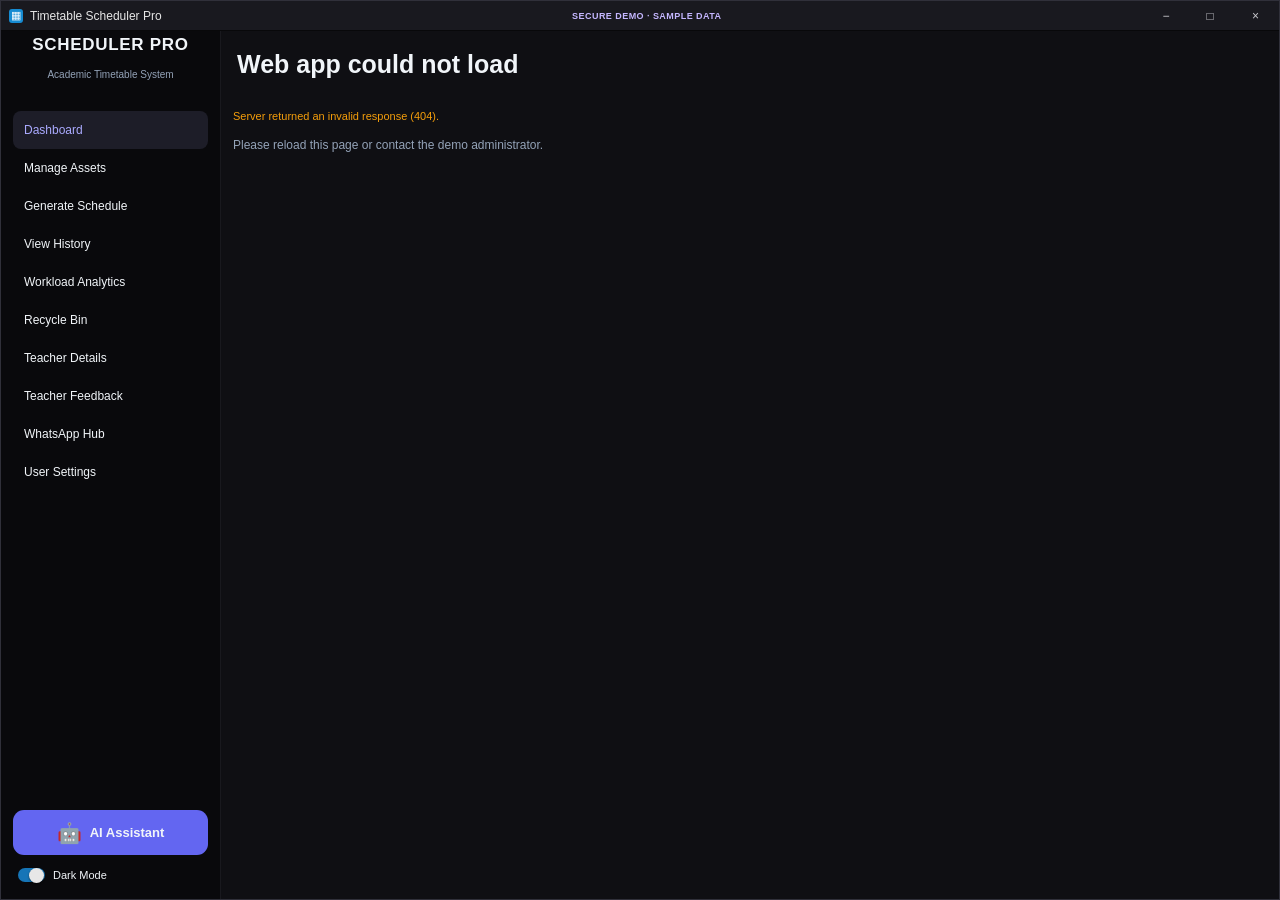
==== web-demo/public/index.html @ b1fa8f9e "Add authenticated Render timetable web demo Bundle an isolated fictional-data browser app and Render" ====
<!doctype html>
<html lang="en">
<head>
  <meta charset="utf-8">
  <meta name="viewport" content="width=device-width, initial-scale=1">
  <meta name="theme-color" content="#0f0f13">
  <meta name="description" content="A secure web demo of Timetable Scheduler Pro.">
  <title>Timetable Scheduler Pro — Web Demo</title>
  <link rel="stylesheet" href="styles.css">
  <script src="app.js" defer></script>
</head>
<body>
  <div class="window">
    <div class="titlebar"><span class="app-icon">▦</span><span>Timetable Scheduler Pro</span><span class="read-only-label">SECURE DEMO · SAMPLE DATA</span><span class="window-actions"><i>−</i><i>□</i><i>×</i></span></div>
    <div class="app">
      <aside class="sidebar">
        <div class="brand"><strong>SCHEDULER PRO</strong><small>Academic Timetable System</small></div>
        <nav aria-label="App screens">
          <button class="nav active" data-page="dashboard">Dashboard</button>
          <button class="nav" data-page="manage">Manage Assets</button>
          <button class="nav" data-page="generate">Generate Schedule</button>
          <button class="nav" data-page="history">View History</button>
          <button class="nav" data-page="analytics">Workload Analytics</button>
          <button class="nav" data-page="recycle">Recycle Bin</button>
          <button class="nav" data-page="teachers">Teacher Details</button>
          <button class="nav" data-page="feedback">Teacher Feedback</button>
          <button class="nav" data-page="whatsapp">WhatsApp Hub</button>
          <button class="nav" data-page="settings">User Settings</button>
        </nav>
        <div class="sidebar-bottom">
          <button class="logout-button" id="logout-button" type="button" hidden>Sign out</button>
          <button class="assistant-nav" data-page="assistant"><span class="assistant-mark" aria-hidden="true">🤖</span> AI Assistant</button>
          <button class="theme-toggle" id="theme-toggle"><span class="toggle-track"><i></i></span> Dark Mode</button>
        </div>
      </aside>
      <main class="main" id="main"></main>
    </div>
  </div>
</body>
</html>
---- web-demo/public/styles.css ----
:root{color-scheme:dark;--main:#0f0f13;--side:#09090c;--card:#1a1a22;--inner:#252530;--text:#f1f5f9;--pale:#94a3b8;--border:#2d2d39;--accent:#6366f1;--accent-hover:#4f46e5;--success:#22c55e;--danger:#ef4444;--warning:#f59e0b}
*{box-sizing:border-box}
body{margin:0;background:#07070a;color:var(--text);font-family:Inter,"Segoe UI",Arial,sans-serif;font-size:13px}
button,input,select,textarea{font:inherit}
button{color:inherit}
.window{height:100vh;min-height:570px;display:flex;flex-direction:column;border:1px solid #30303a;background:var(--main);overflow:hidden}
.titlebar{height:30px;flex:0 0 30px;background:#19191f;border-bottom:1px solid #08080a;display:flex;align-items:center;gap:7px;padding-left:8px;font:12px "Segoe UI",Arial,sans-serif;color:#e6e6e6}
.app-icon{width:14px;height:14px;border-radius:3px;background:#168bd2;display:grid;place-items:center;font-size:11px;color:white}
.window-actions{margin-left:auto;height:100%;display:flex}
.window-actions i{font-style:normal;width:44px;display:grid;place-items:center;color:#c7c7cc}
.window-actions i:last-child{width:47px}
.window-actions i:last-child:hover{background:#c42b1c}
.read-only-label{margin-left:auto;margin-right:12px;color:#c5b7ff;font:700 9px "Segoe UI",Arial,sans-serif;letter-spacing:.45px}
.app{flex:1;min-height:0;display:grid;grid-template-columns:220px minmax(0,1fr)}
.app.signed-out{grid-template-columns:minmax(0,1fr)}
.app.signed-out .sidebar{display:none}
.sidebar{background:var(--side);border-right:1px solid #19191e;display:flex;flex-direction:column;min-height:0;padding:4px 12px 17px}
.brand{text-align:center;padding:0 4px 31px}
.brand strong{display:block;font-size:17px;letter-spacing:.7px}
.brand small{display:block;color:var(--pale);font-size:10px;margin-top:14px}
.sidebar nav{display:flex;flex-direction:column;gap:0;overflow:auto}
.nav{height:38px;flex:0 0 38px;text-align:left;padding:0 11px;background:transparent;border:0;border-radius:8px;color:var(--text);font-size:12px;cursor:pointer}
.nav:hover{background:#18181e}
.nav.active{background:#1d1d28;color:#aaaaff}
.sidebar-bottom{margin-top:auto;padding-top:16px}
.logout-button{width:100%;margin:0 0 10px;padding:9px;border:1px solid var(--border);border-radius:9px;background:transparent;color:var(--pale);cursor:pointer}
.logout-button:hover{background:var(--inner);color:var(--text)}
.logout-button[hidden]{display:none}
.assistant-nav{height:45px;width:100%;border:0;border-radius:11px;background:var(--accent);font-weight:700;cursor:pointer}
.assistant-nav:hover{background:var(--accent-hover)}
.assistant-nav{display:flex;align-items:center;justify-content:center;gap:8px}
.assistant-mark{display:inline-grid;place-items:center;vertical-align:middle;font-family:"Segoe UI Emoji","Apple Color Emoji",sans-serif;font-size:1.15em;line-height:1}
.assistant-nav .assistant-mark{font-size:20px}
.ai-title .assistant-mark{margin-right:5px}
.theme-toggle{display:flex;align-items:center;gap:8px;margin-top:13px;padding:0 5px;border:0;background:none;color:var(--text);font-size:11px;cursor:pointer}
.toggle-track{width:27px;height:14px;border-radius:9px;background:#1675b7;display:flex;align-items:center;justify-content:flex-end;padding:1px}
.toggle-track i{width:15px;height:15px;border-radius:50%;background:#e7e7e7;box-shadow:0 1px 2px #0008}
.main{min-width:0;overflow:auto;padding:0 12px 24px;background:var(--main)}
.page{min-height:100%}
.dash-head{height:70px;display:flex;align-items:center;justify-content:space-between;padding:0 3px}
h1{font-size:25px;line-height:1.25;margin:0;font-weight:700;letter-spacing:-.4px}
.date{color:var(--pale);font-size:12px}
.kpis{display:grid;grid-template-columns:repeat(5,minmax(0,1fr));gap:9px;margin:0 3px 21px}
.card{background:var(--card);border:1px solid var(--border);border-radius:14px}
.kpi{text-align:center;min-height:94px;padding:14px 5px}
.kpi strong{display:block;font-size:27px;line-height:1.25;margin-bottom:5px}
.kpi span{font-size:11px;color:var(--pale)}
.kpi:nth-child(1) strong{color:#6366f1}.kpi:nth-child(2) strong{color:#06b6d4}.kpi:nth-child(3) strong{color:var(--success)}.kpi:nth-child(4) strong{color:var(--warning)}.kpi:nth-child(5) strong{color:#a78bfa}
.section-title{font-size:15px;font-weight:700;margin:0 4px 10px}
.actions{display:grid;grid-template-columns:repeat(4,minmax(0,1fr));gap:10px;margin:0 3px 20px}
.action{height:45px;border:0;border-radius:11px;font-weight:600;cursor:pointer}
.action:hover{filter:brightness(1.12)}
.action.purple{background:var(--accent)}.action.cyan{background:#06b6d4}.action.green{background:#20b958}.action.orange{background:#f59e0b}
.download-link{display:flex;align-items:center;justify-content:center;text-decoration:none;color:inherit}
.overview{margin:0 1px;padding:17px 20px 16px;min-height:208px}
.overview h2{margin:0 0 11px;font-size:15px}
.overview-line{margin:0 0 10px 6px;color:var(--pale);font-size:12px;white-space:pre}
.page-head{padding:19px 4px 18px;font-size:25px;font-weight:700}
.page-content{padding:0 2px}
.subtabs{display:flex;gap:7px;flex-wrap:wrap;margin-bottom:15px}
.tab{border:1px solid var(--border);background:transparent;color:var(--text);padding:8px 13px;border-radius:9px;cursor:pointer}
.tab.active{background:var(--accent);border-color:var(--accent);color:white}
.split{display:grid;grid-template-columns:minmax(240px,1fr) minmax(300px,2fr);gap:12px;min-height:390px}
.panel{padding:19px 20px}
.panel h2{font-size:15px;margin:0 0 15px}
.field-label{display:block;font-size:12px;color:var(--pale);margin:12px 0 5px}
.input,.select,.textarea{width:100%;border:1px solid var(--border);background:var(--inner);color:var(--text);border-radius:8px;padding:10px 11px;outline:none}
.input:focus,.select:focus,.textarea:focus{border-color:var(--accent)}
.btn{border:0;border-radius:9px;background:var(--accent);padding:10px 15px;font-weight:700;cursor:pointer}
.btn:disabled{opacity:.55;cursor:not-allowed}
.btn.green{background:var(--success)}.btn.red{background:var(--danger)}.btn.orange{background:var(--warning)}
.textarea{min-height:110px;resize:vertical}
.expertise{max-height:180px;overflow:auto;margin:8px 0}
[data-status]{min-height:14px;overflow-wrap:anywhere}
.notice{color:var(--warning);font-size:11px;line-height:1.6}
.row-card{display:flex;align-items:center;justify-content:space-between;gap:10px;padding:11px 12px;margin:5px 0;border-radius:9px;background:var(--inner)}
.row-card strong{font-size:12px}
.row-card small{color:var(--pale);display:block;margin-top:3px;font-size:10px}
.subtle{color:var(--pale);font-size:12px}
.table-wrap{overflow:auto}
table{width:100%;border-collapse:collapse;text-align:left}
th{font-size:10px;color:var(--pale);font-weight:600;border-bottom:1px solid var(--border);padding:10px 9px}
td{font-size:12px;border-bottom:1px solid #262630;padding:10px 9px}
tr:last-child td{border-bottom:0}
.day-block{margin:4px 0 17px}
.day-title{color:var(--accent);font-size:15px;font-weight:700;margin:14px 4px 6px}
.class-card{padding:12px 15px;margin:6px 0}
.class-card h3{font-size:13px;margin:0 0 7px}
.period-line{font-size:11px;color:var(--pale);padding:2px 6px}
.bar-row{display:grid;grid-template-columns:minmax(120px,180px) minmax(100px,300px) 85px auto;align-items:center;gap:12px;padding:12px;margin:5px 0}
.bar{height:17px;border-radius:8px;background:var(--inner);overflow:hidden}
.bar i{height:100%;display:block;background:var(--success);border-radius:8px}
.empty{padding:44px 15px;text-align:center;color:var(--success)}
.ai-window{max-width:720px;min-height:540px;margin:0 auto;padding:14px 18px 18px}
.ai-title{text-align:center;color:var(--accent);font-size:22px;margin:4px 0 12px}
.ai-status{display:flex;justify-content:space-between;color:var(--warning);font-size:11px;margin-bottom:9px}
.chat{height:335px;overflow:auto;background:var(--card);border-radius:12px;padding:12px}
.bubble{width:fit-content;max-width:83%;padding:10px 14px;background:var(--inner);border-radius:12px;margin:6px 0;font-size:12px;white-space:pre-wrap}
.bubble.user{margin-left:auto;background:var(--accent);color:white}
.chat-inputs{display:flex;gap:6px;margin-top:11px}
.chat-inputs .input{flex:1}
.tiny{font-size:10px;color:var(--pale)}
.login-page{min-height:100%;display:grid;place-items:center;padding:24px}
.login-card{width:min(100%,410px);padding:30px}
.login-card h1{text-align:center;font-size:24px}
.login-card>.subtle{text-align:center;margin:8px 0 24px}
.login-mark{display:grid;place-items:center;width:50px;height:50px;margin:0 auto 14px;border-radius:14px;background:var(--accent);font-size:28px}
.login-submit{width:100%;margin-top:20px}
.login-status{text-align:center;min-height:16px}
.light{--main:#f1f5f9;--side:#e2e8f0;--card:#fff;--inner:#f8fafc;--text:#1e293b;--pale:#64748b;--border:#cbd5e1;color-scheme:light}
.light .nav:hover{background:#cbd5e1}.light .nav.active{background:#d6d2fa;color:#3730a3}.light .titlebar{color:#e6e6e6}
@media(max-width:850px){.app{grid-template-columns:190px minmax(0,1fr)}.sidebar{padding:14px 8px}.kpis{grid-template-columns:repeat(3,minmax(0,1fr))}.actions{grid-template-columns:repeat(2,minmax(0,1fr))}.split{grid-template-columns:1fr}.bar-row{grid-template-columns:1fr 1fr}.brand strong{font-size:15px}}
@media(max-width:570px){.window{height:auto;min-height:100vh;overflow:visible}.read-only-label{font-size:7px;margin-right:4px}.window-actions i{width:29px}.window-actions i:last-child{width:31px}.app{display:flex;flex-direction:column}.sidebar{position:sticky;top:0;z-index:5;padding:8px;border-right:0;border-bottom:1px solid var(--border)}.brand{padding:3px 4px 8px}.brand small{margin-top:3px}.sidebar nav{flex-direction:row;overflow-x:auto;gap:3px}.nav{flex:0 0 auto;height:34px;padding:0 9px;font-size:10px}.sidebar-bottom{display:flex;align-items:center;gap:10px;padding-top:7px}.assistant-nav{width:auto;height:34px;padding:0 12px;font-size:10px}.theme-toggle{margin:0 0 0 auto}.main{overflow:visible;padding:0 10px 20px}.dash-head{height:60px}h1,.page-head{font-size:20px}.date{font-size:9px}.kpis{grid-template-columns:repeat(2,minmax(0,1fr));gap:7px}.kpi{min-height:78px;padding:10px}.kpi strong{font-size:23px}.actions{gap:7px}.action{font-size:10px}.overview{padding:14px;min-height:0}.overview-line{white-space:normal;font-size:10px}.bar-row{grid-template-columns:1fr 1fr;gap:7px}.ai-window{padding:8px 0}.ai-status{flex-direction:column;gap:4px}}
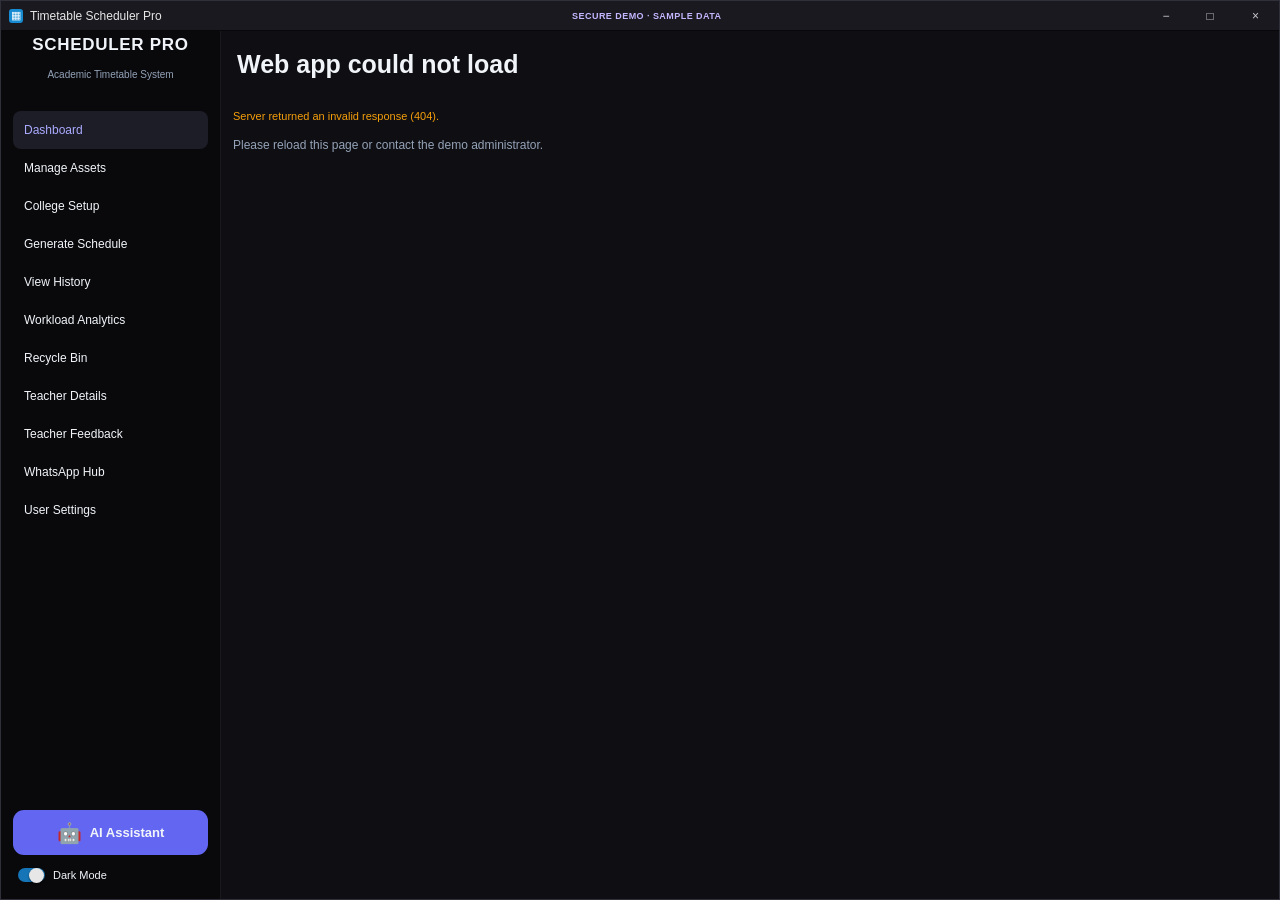
==== commit 91648319: "Update timetable scheduler web demo" ====
--- a/web-demo/public/index.html
+++ b/web-demo/public/index.html
@@ -18,6 +18,7 @@
         <nav aria-label="App screens">
           <button class="nav active" data-page="dashboard">Dashboard</button>
           <button class="nav" data-page="manage">Manage Assets</button>
+          <button class="nav" data-page="college-setup">College Setup</button>
           <button class="nav" data-page="generate">Generate Schedule</button>
           <button class="nav" data-page="history">View History</button>
           <button class="nav" data-page="analytics">Workload Analytics</button>
--- a/web-demo/public/styles.css
+++ b/web-demo/public/styles.css
@@ -28,6 +28,7 @@
 .logout-button[hidden]{display:none}
 .assistant-nav{height:45px;width:100%;border:0;border-radius:11px;background:var(--accent);font-weight:700;cursor:pointer}
 .assistant-nav:hover{background:var(--accent-hover)}
+.assistant-nav.active{box-shadow:0 0 0 2px #aaaaff inset}
 .assistant-nav{display:flex;align-items:center;justify-content:center;gap:8px}
 .assistant-mark{display:inline-grid;place-items:center;vertical-align:middle;font-family:"Segoe UI Emoji","Apple Color Emoji",sans-serif;font-size:1.15em;line-height:1}
 .assistant-nav .assistant-mark{font-size:20px}
@@ -63,6 +64,27 @@
 .split{display:grid;grid-template-columns:minmax(240px,1fr) minmax(300px,2fr);gap:12px;min-height:390px}
 .panel{padding:19px 20px}
 .panel h2{font-size:15px;margin:0 0 15px}
+.settings-form{margin-top:15px}
+.settings-grid{display:grid;grid-template-columns:repeat(2,minmax(0,1fr));gap:0 14px}
+.settings-actions{display:flex;align-items:center;gap:12px;flex-wrap:wrap;margin-top:14px}
+.settings-actions [data-status]{margin:0}
+.settings-backup{display:inline-block;margin:4px 0 8px;text-decoration:none;color:inherit}
+.setup-grid{display:grid;grid-template-columns:repeat(2,minmax(0,1fr));gap:12px}
+.filters-grid{display:grid;grid-template-columns:repeat(3,minmax(120px,1fr));gap:8px;margin:10px 0 14px}
+.week-tabs{display:flex;flex-wrap:wrap;gap:7px;margin:14px 0}
+.validation-list{margin:8px 0;padding-left:22px;color:var(--warning);font-size:12px;line-height:1.7}
+.success-text{color:var(--success);font-size:12px}
+.type-badge{display:inline-block;padding:4px 7px;border-radius:7px;font-size:10px;font-weight:700;white-space:nowrap}
+.type-badge.lecture{background:#26385a;color:#a5c2ff}
+.type-badge.practical{background:#183d31;color:#83e4b1}
+.weekly-table td small{display:block;color:var(--pale);margin-top:3px}
+.weekly-table .editor-row td{background:var(--inner)}
+.timetable-edit-form{display:flex;align-items:end;gap:10px;flex-wrap:wrap}
+.timetable-edit-form .field-label{min-width:170px;flex:1}
+.timetable-edit-form [data-status]{flex-basis:100%}
+.success-text{margin:4px 0}
+.export-actions{display:flex;gap:8px;flex-wrap:wrap;margin:8px 0 14px}
+.export-actions a{text-decoration:none;color:inherit}
 .field-label{display:block;font-size:12px;color:var(--pale);margin:12px 0 5px}
 .input,.select,.textarea{width:100%;border:1px solid var(--border);background:var(--inner);color:var(--text);border-radius:8px;padding:10px 11px;outline:none}
 .input:focus,.select:focus,.textarea:focus{border-color:var(--accent)}
@@ -74,6 +96,7 @@
 [data-status]{min-height:14px;overflow-wrap:anywhere}
 .notice{color:var(--warning);font-size:11px;line-height:1.6}
 .row-card{display:flex;align-items:center;justify-content:space-between;gap:10px;padding:11px 12px;margin:5px 0;border-radius:9px;background:var(--inner)}
+.row-card[hidden]{display:none}
 .row-card strong{font-size:12px}
 .row-card small{color:var(--pale);display:block;margin-top:3px;font-size:10px}
 .subtle{color:var(--pale);font-size:12px}
@@ -91,23 +114,51 @@
 .bar{height:17px;border-radius:8px;background:var(--inner);overflow:hidden}
 .bar i{height:100%;display:block;background:var(--success);border-radius:8px}
 .empty{padding:44px 15px;text-align:center;color:var(--success)}
-.ai-window{max-width:720px;min-height:540px;margin:0 auto;padding:14px 18px 18px}
+.ai-window{max-width:none;min-height:calc(100vh - 70px);display:flex;flex-direction:column;padding:14px 18px 18px}
 .ai-title{text-align:center;color:var(--accent);font-size:22px;margin:4px 0 12px}
 .ai-status{display:flex;justify-content:space-between;color:var(--warning);font-size:11px;margin-bottom:9px}
-.chat{height:335px;overflow:auto;background:var(--card);border-radius:12px;padding:12px}
+.ai-cloud-notice{margin:0 0 9px;padding:9px 11px;border:1px solid var(--border);border-radius:9px;color:var(--pale);font-size:11px}
+.chat{height:auto;min-height:220px;flex:1;overflow:auto;background:var(--card);border-radius:12px;padding:12px}
 .bubble{width:fit-content;max-width:83%;padding:10px 14px;background:var(--inner);border-radius:12px;margin:6px 0;font-size:12px;white-space:pre-wrap}
 .bubble.user{margin-left:auto;background:var(--accent);color:white}
 .chat-inputs{display:flex;gap:6px;margin-top:11px}
 .chat-inputs .input{flex:1}
+.assistant-language-label{align-self:center;color:var(--pale);font-size:11px}
+.chat-inputs .assistant-language{width:auto;min-width:150px}
 .tiny{font-size:10px;color:var(--pale)}
-.login-page{min-height:100%;display:grid;place-items:center;padding:24px}
-.login-card{width:min(100%,410px);padding:30px}
-.login-card h1{text-align:center;font-size:24px}
-.login-card>.subtle{text-align:center;margin:8px 0 24px}
-.login-mark{display:grid;place-items:center;width:50px;height:50px;margin:0 auto 14px;border-radius:14px;background:var(--accent);font-size:28px}
-.login-submit{width:100%;margin-top:20px}
-.login-status{text-align:center;min-height:16px}
+.messaging-page{display:grid;gap:12px;padding-bottom:18px}
+.messaging-page>.panel{padding:19px 20px}
+.messaging-page h2{margin:0 0 15px;font-size:15px}
+.messaging-page .field-label{margin-top:14px}
+.messaging-page .textarea{min-height:110px}
+.messaging-page .messaging-textarea{min-height:130px}
+.messaging-page .btn{width:100%;margin-top:14px}
+.messaging-page .wa-submit{background:#20c968}
+.messaging-page .email-submit{background:#2563eb}
+.messaging-note{margin:10px 0 0;padding:11px 13px;border-radius:9px;background:var(--inner);color:var(--pale);font-size:11px}
+.messaging-page [data-status]{margin:8px 0 0}
+.chat-inputs .btn{min-width:70px}
+.login-page{min-height:100%;display:grid;place-items:center;padding:16px}
+.window.signed-out{min-height:570px;border:8px solid #f00}
+.window.signed-out .titlebar{display:none}
+.app.signed-out .main{padding:0}
+.login-card{width:min(100%,560px);min-height:min(650px,calc(100vh - 62px));padding:50px 66px;display:flex;flex-direction:column;justify-content:center}
+.login-card h1{text-align:center;font-size:30px;letter-spacing:.4px}
+.login-card>.subtle{text-align:center;margin:12px 0 42px}
+.login-card .field-label{margin:18px 0 12px;font-size:14px}
+.login-card .input{height:54px;border-radius:6px;background:#303236;border-color:#56585d}
+.login-submit{width:100%;height:56px;margin-top:62px;border-radius:14px}
+.login-theme-toggle{justify-content:center;margin:27px auto 0;font-size:13px}
+.login-theme-toggle .toggle-track{width:40px;height:18px;justify-content:flex-end}
+.login-theme-toggle .toggle-track i{width:22px;height:22px}
+.light .toggle-track{justify-content:flex-start}
+.credentials-hint{text-align:center;margin:27px 0 8px;font-size:12px}
+.login-status{text-align:center;min-height:16px;margin:0}
 .light{--main:#f1f5f9;--side:#e2e8f0;--card:#fff;--inner:#f8fafc;--text:#1e293b;--pale:#64748b;--border:#cbd5e1;color-scheme:light}
 .light .nav:hover{background:#cbd5e1}.light .nav.active{background:#d6d2fa;color:#3730a3}.light .titlebar{color:#e6e6e6}
 @media(max-width:850px){.app{grid-template-columns:190px minmax(0,1fr)}.sidebar{padding:14px 8px}.kpis{grid-template-columns:repeat(3,minmax(0,1fr))}.actions{grid-template-columns:repeat(2,minmax(0,1fr))}.split{grid-template-columns:1fr}.bar-row{grid-template-columns:1fr 1fr}.brand strong{font-size:15px}}
-@media(max-width:570px){.window{height:auto;min-height:100vh;overflow:visible}.read-only-label{font-size:7px;margin-right:4px}.window-actions i{width:29px}.window-actions i:last-child{width:31px}.app{display:flex;flex-direction:column}.sidebar{position:sticky;top:0;z-index:5;padding:8px;border-right:0;border-bottom:1px solid var(--border)}.brand{padding:3px 4px 8px}.brand small{margin-top:3px}.sidebar nav{flex-direction:row;overflow-x:auto;gap:3px}.nav{flex:0 0 auto;height:34px;padding:0 9px;font-size:10px}.sidebar-bottom{display:flex;align-items:center;gap:10px;padding-top:7px}.assistant-nav{width:auto;height:34px;padding:0 12px;font-size:10px}.theme-toggle{margin:0 0 0 auto}.main{overflow:visible;padding:0 10px 20px}.dash-head{height:60px}h1,.page-head{font-size:20px}.date{font-size:9px}.kpis{grid-template-columns:repeat(2,minmax(0,1fr));gap:7px}.kpi{min-height:78px;padding:10px}.kpi strong{font-size:23px}.actions{gap:7px}.action{font-size:10px}.overview{padding:14px;min-height:0}.overview-line{white-space:normal;font-size:10px}.bar-row{grid-template-columns:1fr 1fr;gap:7px}.ai-window{padding:8px 0}.ai-status{flex-direction:column;gap:4px}}
+@media(max-height:640px){.login-card{min-height:0;padding:28px 44px}.login-card>.subtle{margin-bottom:22px}.login-card .field-label{margin-top:12px}.login-submit{margin-top:28px}.login-theme-toggle{margin-top:16px}.credentials-hint{margin-top:16px}}
+@media(max-width:850px){.messaging-page{grid-template-columns:1fr}}
+@media(max-width:570px){.window{height:auto;min-height:100vh;overflow:visible}.window.signed-out{height:100vh;min-height:570px;overflow:hidden}.read-only-label{font-size:7px;margin-right:4px}.window-actions i{width:29px}.window-actions i:last-child{width:31px}.app{display:flex;flex-direction:column}.sidebar{position:sticky;top:0;z-index:5;padding:8px;border-right:0;border-bottom:1px solid var(--border)}.brand{padding:3px 4px 8px}.brand small{margin-top:3px}.sidebar nav{flex-direction:row;overflow-x:auto;gap:3px}.nav{flex:0 0 auto;height:34px;padding:0 9px;font-size:10px}.sidebar-bottom{display:flex;align-items:center;gap:10px;padding-top:7px}.assistant-nav{width:auto;height:34px;padding:0 12px;font-size:10px}.theme-toggle{margin:0 0 0 auto}.login-theme-toggle{margin:20px auto 0}.login-card{width:100%;min-height:min(650px,calc(100vh - 62px));padding:40px 28px}.login-card h1{font-size:26px}.login-submit{margin-top:42px}.main{overflow:visible;padding:0 10px 20px}.dash-head{height:60px}h1,.page-head{font-size:20px}.date{font-size:9px}.kpis{grid-template-columns:repeat(2,minmax(0,1fr));gap:7px}.kpi{min-height:78px;padding:10px}.kpi strong{font-size:23px}.actions{gap:7px}.action{font-size:10px}.overview{padding:14px;min-height:0}.overview-line{white-space:normal;font-size:10px}.bar-row{grid-template-columns:1fr 1fr;gap:7px}.ai-window{min-height:calc(100vh - 140px);padding:8px 0}.ai-status{flex-direction:column;gap:4px}.chat{min-height:260px}.chat-inputs{flex-wrap:wrap}.chat-inputs .input{flex-basis:100%}.chat-inputs .assistant-language{flex:1}.chat-inputs .btn{flex:1}.messaging-page>.panel{padding:15px}.messaging-page .messaging-textarea{min-height:100px}.settings-grid{grid-template-columns:1fr}}
+@media(max-width:850px){.setup-grid{grid-template-columns:1fr}.filters-grid{grid-template-columns:repeat(2,minmax(0,1fr))}}
+@media(max-width:570px){.filters-grid{grid-template-columns:1fr 1fr}.weekly-table{min-width:850px}.timetable-edit-form{align-items:stretch;flex-direction:column}}
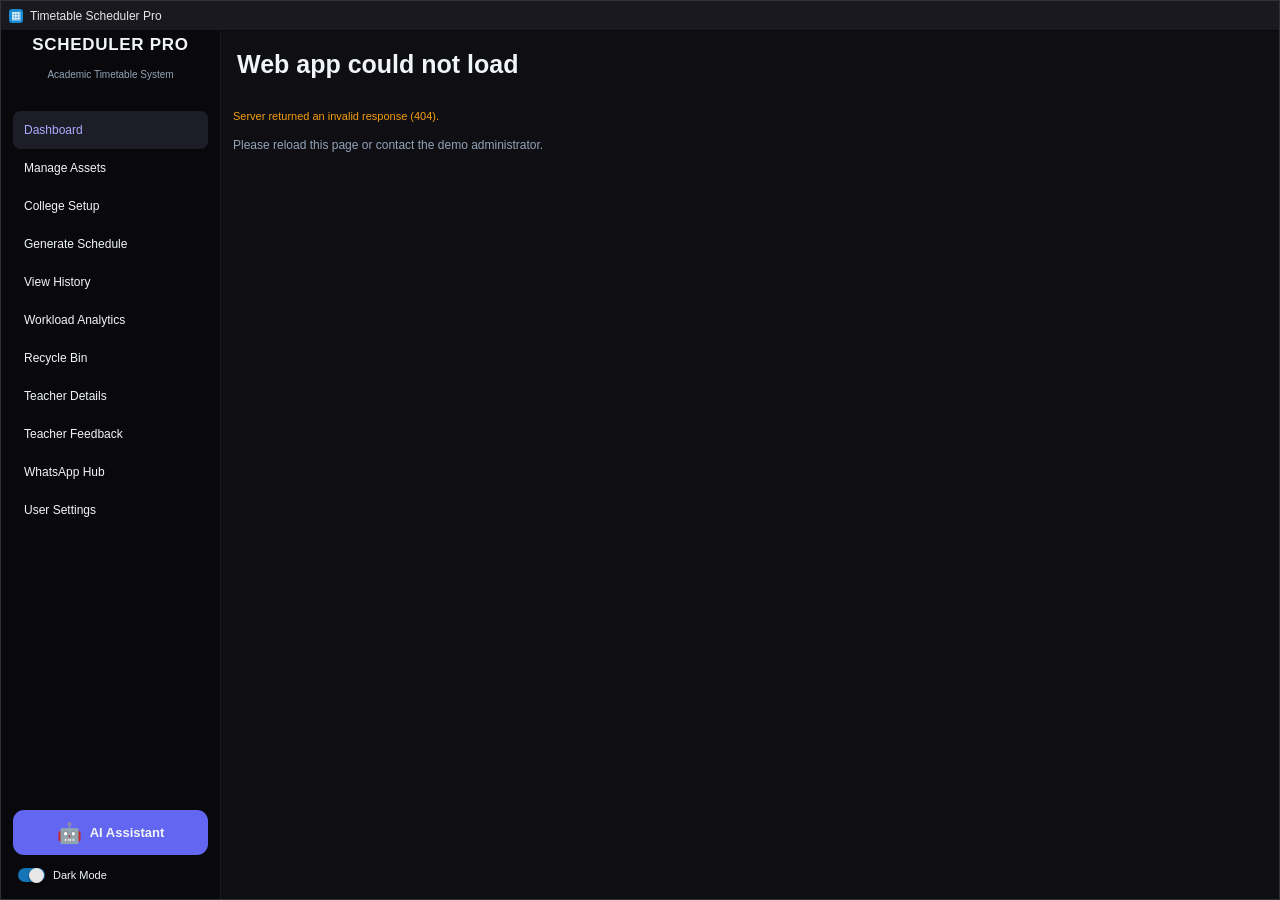
==== commit 4ced83d0: "Remove demo badge and mock window controls Remove the sample-data titlebar label and non-functional " ====
--- a/web-demo/public/index.html
+++ b/web-demo/public/index.html
@@ -11,7 +11,7 @@
 </head>
 <body>
   <div class="window">
-    <div class="titlebar"><span class="app-icon">▦</span><span>Timetable Scheduler Pro</span><span class="read-only-label">SECURE DEMO · SAMPLE DATA</span><span class="window-actions"><i>−</i><i>□</i><i>×</i></span></div>
+    <div class="titlebar"><span class="app-icon">▦</span><span>Timetable Scheduler Pro</span></div>
     <div class="app">
       <aside class="sidebar">
         <div class="brand"><strong>SCHEDULER PRO</strong><small>Academic Timetable System</small></div>
